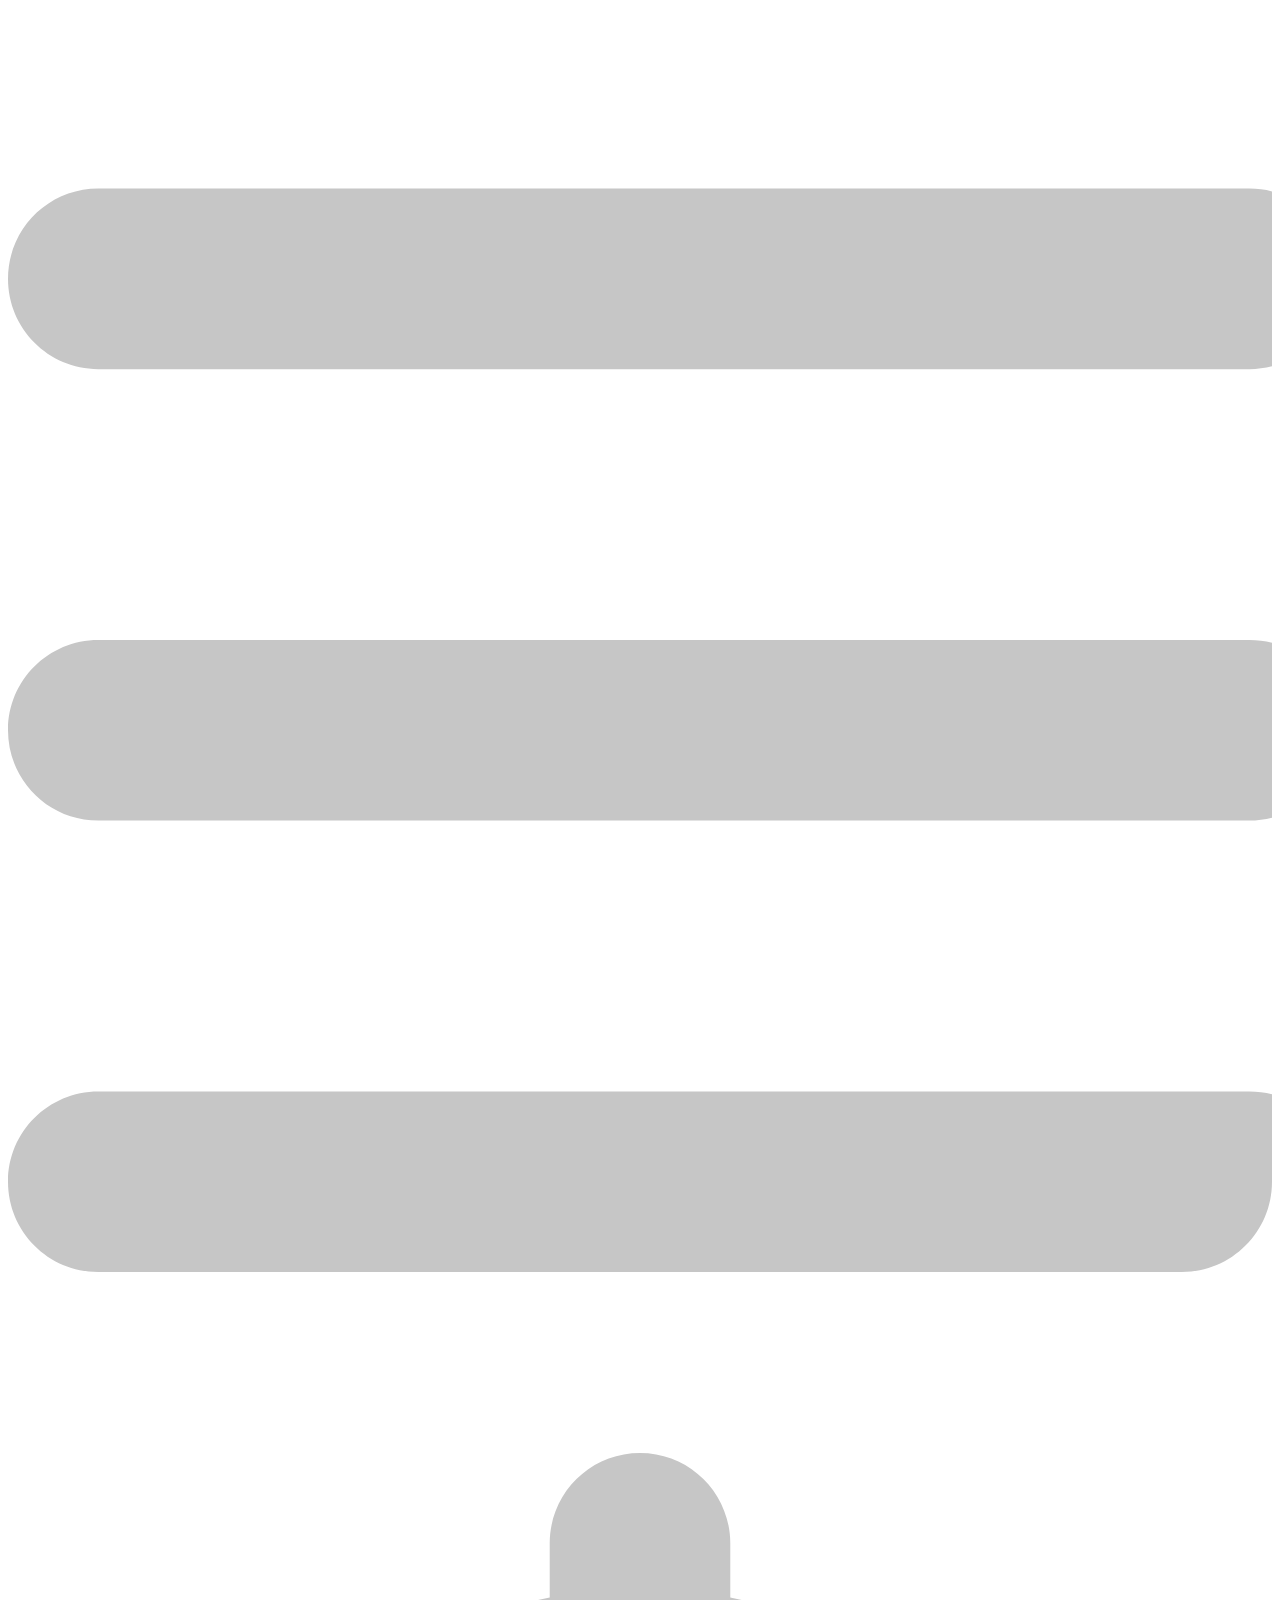
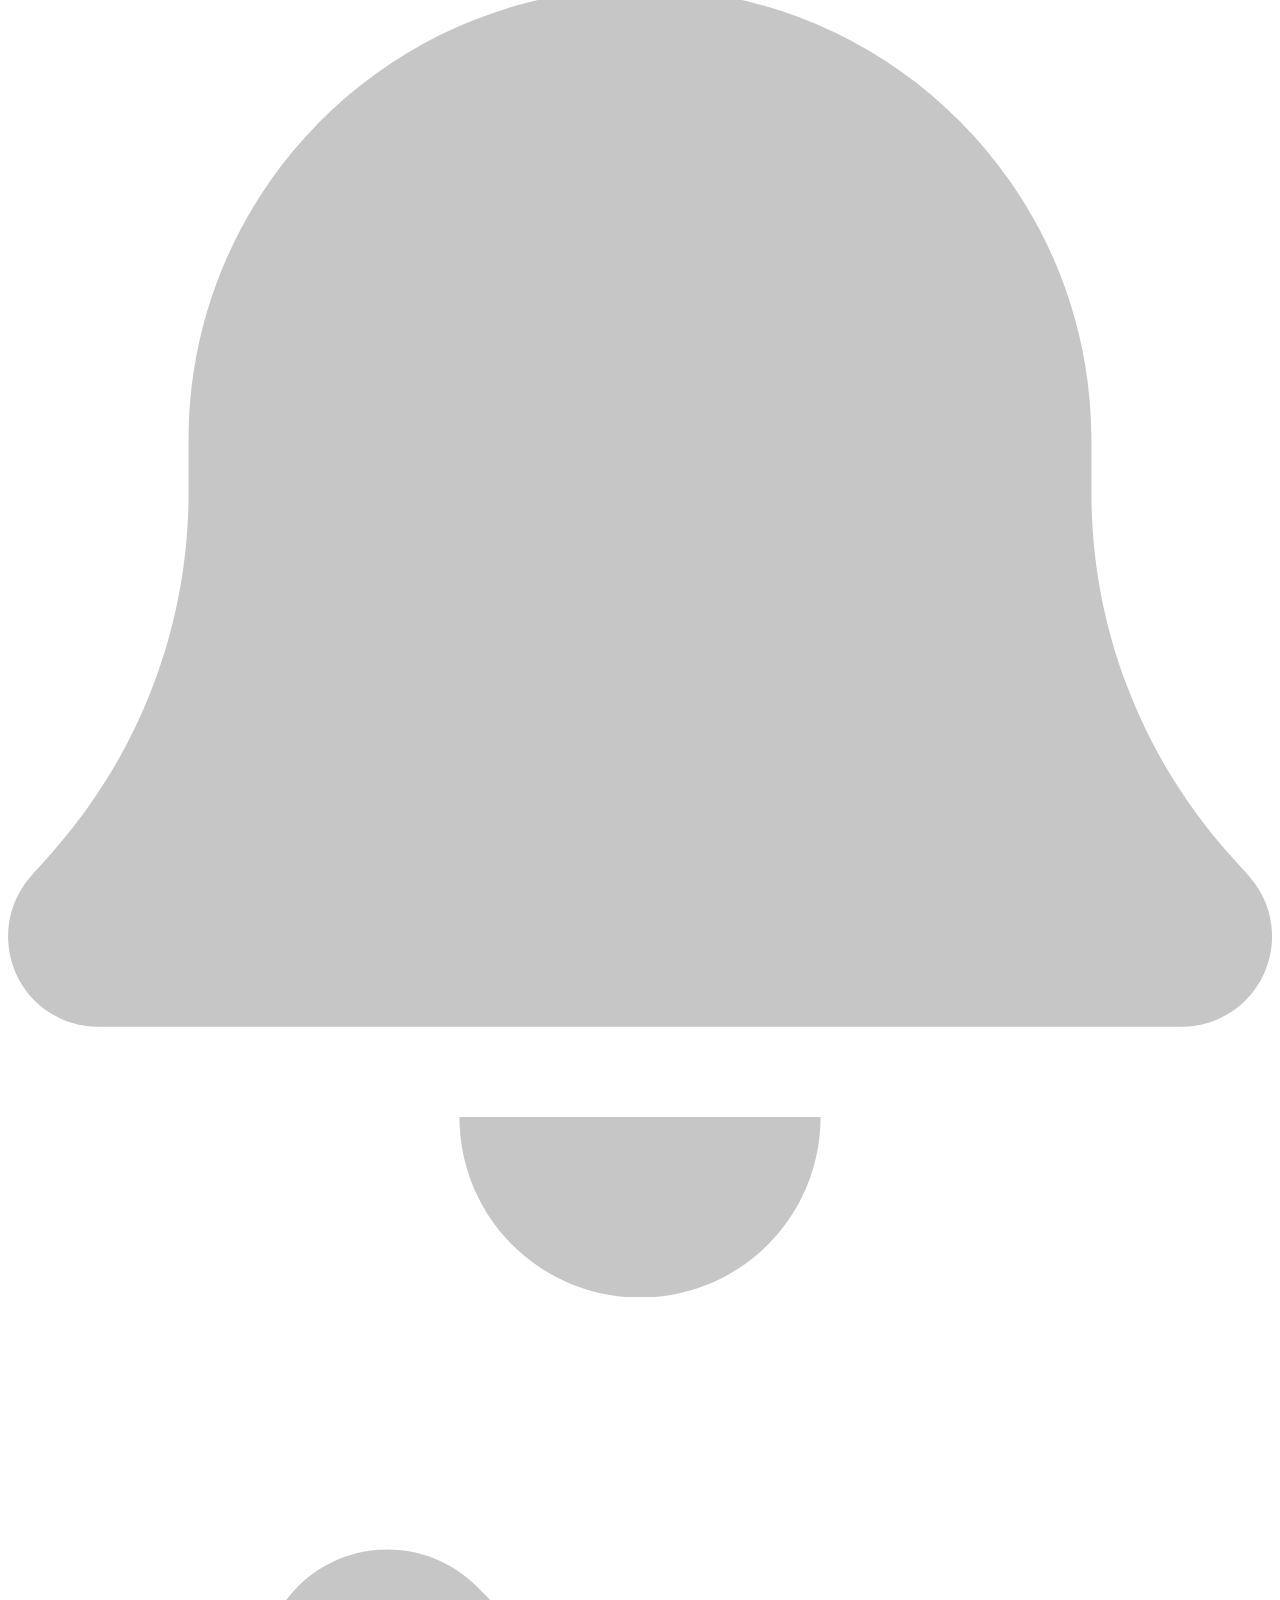
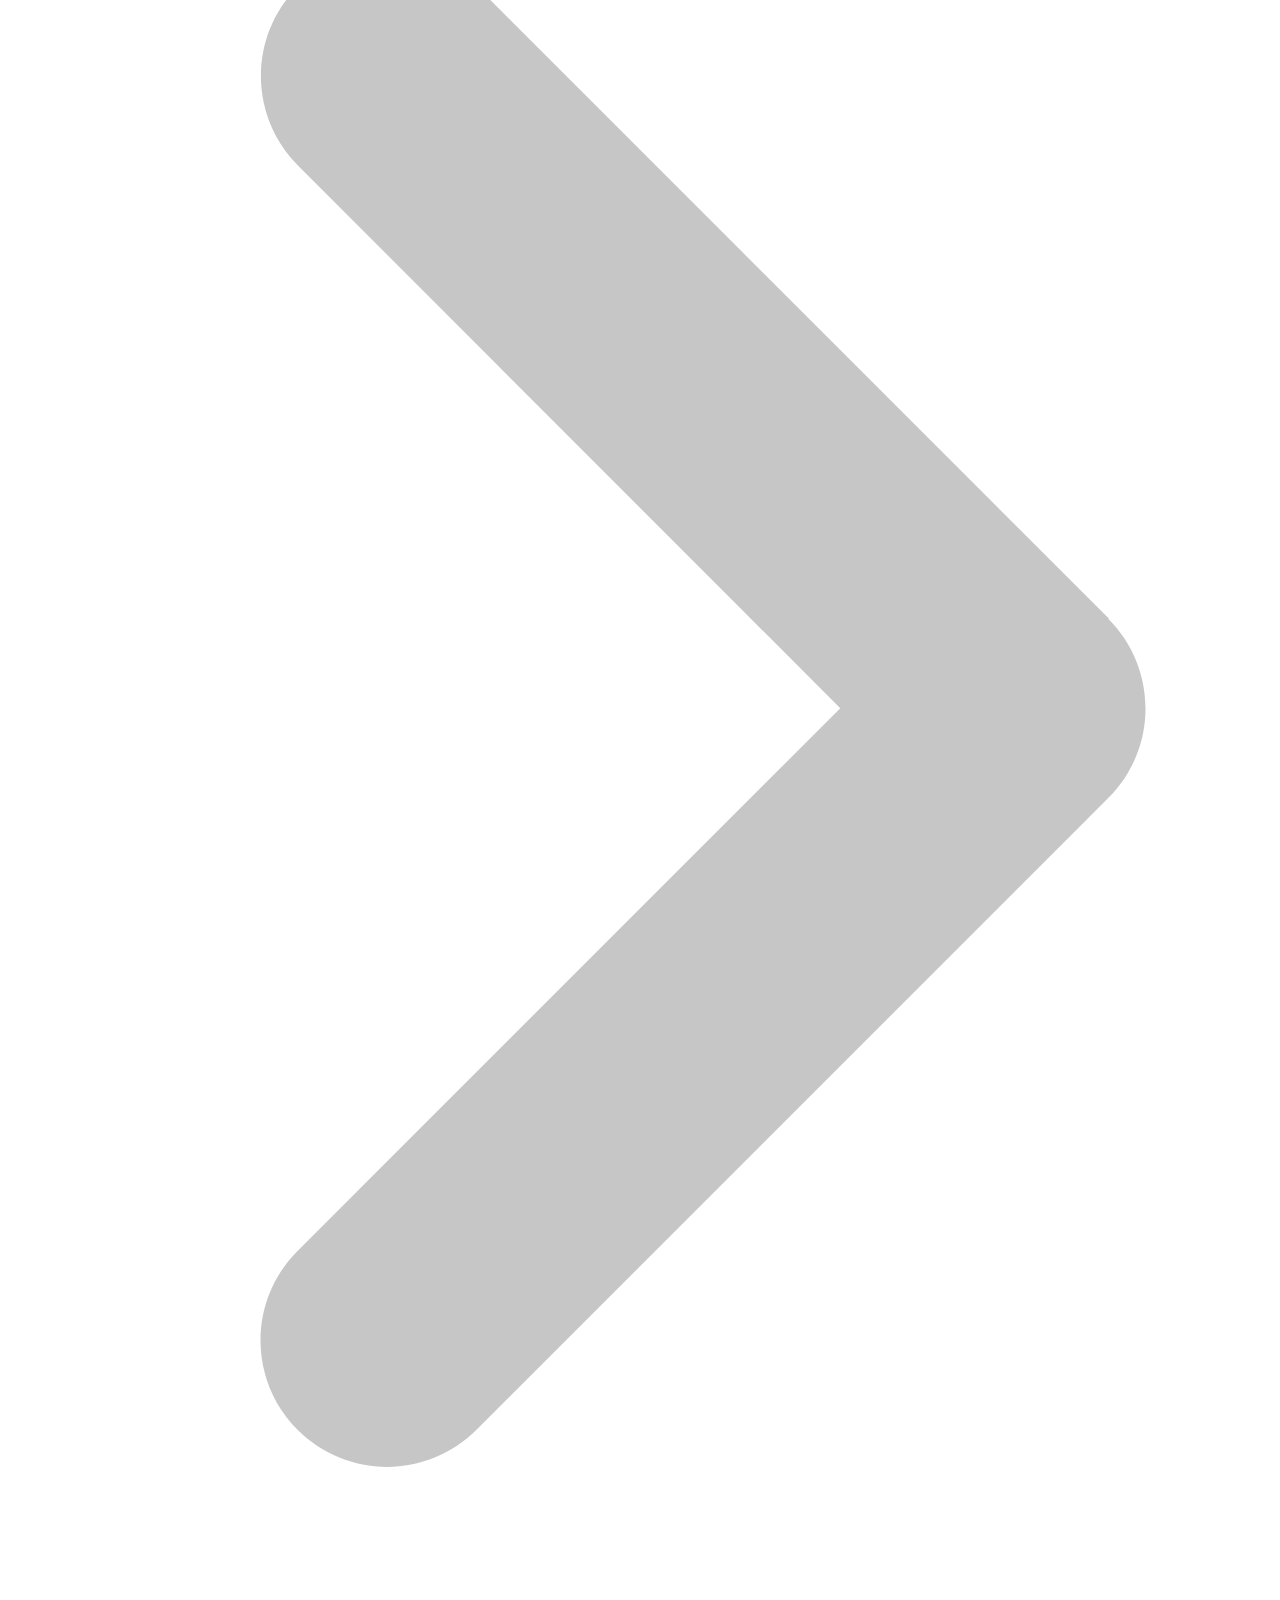
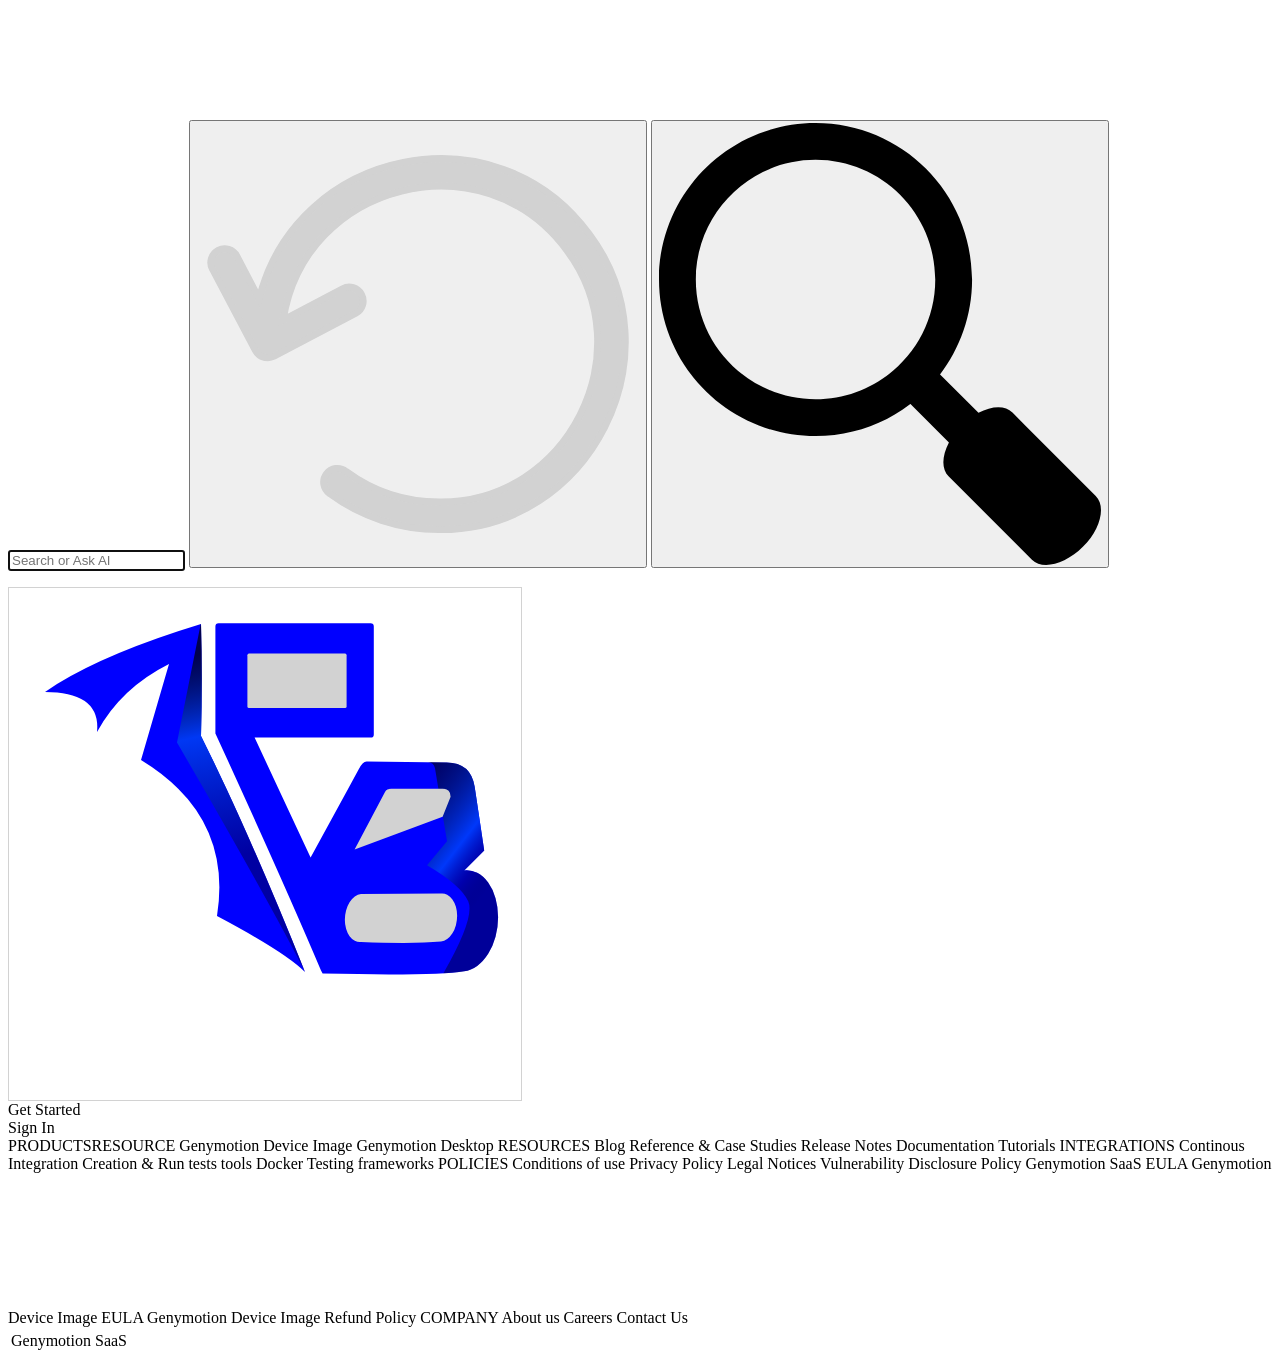
==== web/web/frontend/index.html @ a0a45331 "update" ====
<html>

<head>
	<meta charset="UTF-8">
	<meta name="viewport" content="width=device-width, initial-scale=1.0">
	<link rel="stylesheet" type="text/css" href="dummy.css" />
</head>

<body>
	<header>
		<div class="header-A">
			<svg class="drop-down-bar" xmlns="http://www.w3.org/2000/svg" viewBox="0 0 448 512">
				<path fill="#c6c6c6"
					d="M0 96C0 78.3 14.3 64 32 64H440c17.7 0 32 14.3 32 32s-14.3 32-32 32H32C14.3 128 0 113.7 0 96zM0 256c0-17.7 14.3-32 32-32H440c17.7 0 32 14.3 32 32s-14.3 32-32 32H32c-17.7 0-32-14.3-32-32zM448 416c0 17.7-14.3 32-32 32H32c-17.7 0-32-14.3-32-32s14.3-32 32-32H440c17.7 0 32 14.3 32 32z" />
			</svg>
			<svg class="notification" xmlns="http://www.w3.org/2000/svg" viewBox="0 0 448 512">
				<path fill="#c6c6c6"
					d="M224 0c-17.7 0-32 14.3-32 32l0 19.2C119 66 64 130.6 64 208l0 18.8c0 47-17.3 92.4-48.5 127.6l-7.4 8.3c-8.4 9.4-10.4 22.9-5.3 34.4S19.4 416 32 416l384 0c12.6 0 24-7.4 29.2-18.9s3.1-25-5.3-34.4l-7.4-8.3C401.3 319.2 384 273.9 384 226.8l0-18.8c0-77.4-55-142-128-156.8L256 32c0-17.7-14.3-32-32-32zm45.3 493.3c12-12 18.7-28.3 18.7-45.3l-64 0-64 0c0 17 6.7 33.3 18.7 45.3s28.3 18.7 45.3 18.7s33.3-6.7 45.3-18.7z" />
			</svg>
			<svg class="exit" xmlns="http://www.w3.org/2000/svg" viewBox="0 0 320 512">
				<path fill="#c6c6c6"
					d="M278.6 233.4c12.5 12.5 12.5 32.8 0 45.3l-160 160c-12.5 12.5-32.8 12.5-45.3 0s-12.5-32.8 0-45.3L210.7 256 73.4 118.6c-12.5-12.5-12.5-32.8 0-45.3s32.8-12.5 45.3 0l160 160z" />
			</svg>
		</div>
		<div class="header-B">
			<form class="search-bar">
				<input id="search-form" type="text" placeholder="Search or Ask AI" autocomplete="off" autofocus="off" />
				<button id="search-reset" type="reset">
					<svg height="50%" fill="#d2d2d2" viewBox="0 0 64 64" xmlns="http://www.w3.org/2000/svg">
						<path stroke="#d2d2d2" stroke-width="1"
							d="m56.79 16.09c-13.45-18.41-42.4-12.38-47.79 9.37l-3.23-6.19a2 2 0 0 0 -3.54 1.87l6.22 11.79a2.07 2.07 0 0 0 1.81 1.07 2.35 2.35 0 0 0 .9-.23l11.84-6.22a2 2 0 0 0 -1.92-3.55l-8.6 4.54c3-19.93 29-26.54 41.08-10.09 11.11 14.82.09 36.59-18.45 36.43a22.73 22.73 0 0 1 -13.54-4.44 2 2 0 1 0 -2.37 3.22 26.62 26.62 0 0 0 15.91 5.22c21.78.19 34.73-25.38 21.68-42.79z" />
					</svg>
				</button>
				<button id="search-button" type="submit">
					<svg height="50%" xmlns="http://www.w3.org/2000/svg" viewBox="0 0 24 24">
						<path
							d="M 13.261719 14.867188 L 15.742188 17.347656 C 15.363281 18.070313 15.324219 18.789063 15.722656 19.1875 L 20.25 23.714844 C 20.820313 24.285156 22.0625 23.972656 23.015625 23.015625 C 23.972656 22.058594 24.285156 20.820313 23.714844 20.25 L 19.191406 15.722656 C 18.789063 15.324219 18.070313 15.363281 17.347656 15.738281 L 14.867188 13.261719 Z M 8.5 0 C 3.804688 0 0 3.804688 0 8.5 C 0 13.195313 3.804688 17 8.5 17 C 13.195313 17 17 13.195313 17 8.5 C 17 3.804688 13.195313 0 8.5 0 Z M 8.5 15 C 4.910156 15 2 12.089844 2 8.5 C 2 4.910156 4.910156 2 8.5 2 C 12.089844 2 15 4.910156 15 8.5 C 15 12.089844 12.089844 15 8.5 15 Z">
						</path>
					</svg>
				</button>
			</form>
		</div>
		<!--			<div class="header-C"></div>-->

	</header>
	<section class="landing-page">
		<div class="landpage-graphic">
			<svg width="512" height="512" viewBox="0 0 640 640" style="border: 1px solid; color: #d2d2d2">
				<style>
					#shape-struct,
					#shape-shades,
					#shape-holes {
						fill: blue;
						stroke-width: 0;
					}

					#shape-shades #m-sh {
						fill: url(#m-gradient)
					}

					#shape-shades #g-sh {
						fill: url(#g-gradient)
					}

					#shape-holes {
						fill: #d2d2d2
					}
				</style>
				<defs>
					<linearGradient id="m-gradient" x1="0%" y1="0%" x2="8%" y2="100%" spreadMethod="reflect">
						<stop offset="10%" style="stop-color:black;stop-opacity:.7" />
						<stop offset="33.5%" style="stop-color:#0038f4; stop-opacity:1" />
						<stop offset="70%" style="stop-color:darkblue;stop-opacity:.8" />
					</linearGradient>
					<linearGradient id="g-gradient" x1="5%" y1="0%" x2="40%" y2="80%">
						<stop offset="0%" style="stop-color:black;stop-opacity:.6" />
						<stop offset="60%" style="stop-color:#0038fa;stop-opacity:1" />
						<stop offset="80%" style="stop-color:darkblue;stop-opacity:.7" />
						<stop offset="100%" style="stop-color:black;stop-opacity:.4" />
					</linearGradient>
				</defs>

				<g id="shape-struct">
					<path id="m"
						d="M60 120 q65 -40 180 -75q2 65 -0 140q60 120 130 295q-25 -25 -110 -70q20 -125 -95 -195l35 -120q-60 30 -90 85q5 -50 -65 -50z" />
					<path id="pvg"
						d="M390 478 q-50 -118 -132 -296 l0 -134q0 -4 4 -4l190 0q4 0 4 4l0 135q0 4 -4 4l-145 0 l70 150 60 -110q5 -10 10 -10l100 1q30 0 35 30l12 80l-25 25a4 6 5 0 1 0 126q-35 6 -177 3z" />
				</g>
				<g id="shape-shades">
					<path id="m-sh" d="M240 45 q2 65 0 140q60 120 130 295 q-40 -80 -160 -287 l29.5 -147.5z"
						stroke="green" />
					<path id="g-sh"
						d="M527 217.8 l20 .2 q30 0 35 30l12 80l-25 25a4 6 5 0 1 0 126q-5 1.3 -26 2.5q40 -70 31 -90t-51.5 -45l25 -30l-15 -91.23q-1.5 -7.5 -8.75 -7.5z" />
				</g>
				<g id="shape-holes">
					<path id="p-s" d="M300 82 h120 q2 0 2 2 v64 q0 2 -2 2 h-120 q-2 0 -2 -2 v-64 q0 -2 2 -2z" />
					<path id="g-t" d="M432 327 l38 -72q2 -4 8 -4h64 q10 0 10 10l-10 25z" />
					<path id="g-b" d="M540 382 a4 6 5 0 1 0 60q-35 3 -100 .5a4 6 5 0 1 0 -60z" />
				</g>
			</svg>
			<!--<svg xmlns="http://www.w3.org/2000/svg" viewBox="0 0 224 304" preserveAspectRatio="none">
				<g>
					<g>
						<path id="I" d="M4 4 h40 v256 h-40 v-256z" />
						<path id="L" d="M4 264 l44 0 l0 -260 l40 0 l0 296 l-84 0 l0 -28z" />
						<path id="P" d="M92 4 h112 q16 0 16 16 v53 q0 16 -16 16 h-72 v43 h-40 v-128z" />
						<rect id="O" width="128" height="80" x="92" y="136" rx="16" ry="16"></rect>
						<path d="M92 220 h112 q16 0 16 16 v48 q0 16 -16 16 h-112 v-80z" />
					</g>
					<g id="path-space">
						<path d="M132 26 h60 q8 0 8 8 v32 h-68 v-40" />
						<rect width="88" height="40" x="112" y="156" rx="8" ry="8"></rect>
						<path d="M111 240 h80 q8 0 8 8 v32 h-88 v-40z" fill-opacity="1" />
					</g>
				</g>
			</svg>-->
		</div>
	</section>
	<div class="grid-system">
		<div class="grid-children grid-A">
			<div class="grid-A-children grid-A-logo"></div>
			<div class="grid-A-children grid-A-content"></div>
			<div class="grid-A-children grid-A-button">
				Get Started
			</div>
		</div>
		<div class="grid-children grid-B">
			<span>Sign In</span>
		</div>
		<div class="grid-children grid-C"></div>
		<div class="grid-children grid-D"></div>
		<div class="grid-children grid-E"></div>
		<div class="grid-children grid-F"></div>
		<div class="grid-children grid-G"></div>
		<div class="grid-children grid-H">
			<div class="grid-H-children grid-H-content-1"></div>
			<div class="grid-H-children grid-H-content-2">
				<div class="grid-H-content2-divA">
					<div class="features feature-A"></div>
					<div class="features feature-B"></div>
					<div class="features feature-C"></div>
					<div class="features feature-D"></div>
					<div class="features feature-E"></div>
					<div class="features feature-F"></div>
				</div>
				<div class="grid-H-content2-divB">
					<div class="features feature-G"></div>
					<div class="features feature-H"></div>
					<div class="features feature-I"></div>
					<div class="features feature-J"></div>
					<div class="features feature-K"></div>
					<div class="features feature-L"></div>
				</div>
			</div>
		</div>
		<div class="grid-children grid-I"></div>
		<div class="grid-children grid-J"></div>
		<div class="grid-children grid-K"></div>
		<div class="grid-children grid-L">
			<div class="footer">
				<table>
					<tr>PRODUCTS</tr>
					<td>Genymotion SaaS</td>
					<td></td>
					<td></td>
					<td></td>
					<tr>RESOURCE</tr>
					<td></td>
					<td></td>
					Genymotion Device Image
					Genymotion Desktop
					RESOURCES
					Blog
					Reference & Case Studies
					Release Notes
					Documentation
					Tutorials
					INTEGRATIONS
					Continous Integration
					Creation & Run tests tools
					Docker
					Testing frameworks
					POLICIES
					Conditions of use
					Privacy Policy
					Legal Notices
					Vulnerability Disclosure Policy
					Genymotion SaaS EULA
					Genymotion Device Image EULA
					Genymotion Device Image Refund Policy
					COMPANY
					About us
					Careers
					Contact Us
			</div>
		</div>

	</div>
	<svg>
		<filter id="noise">
			<feTurbulence baseFrequency="1" type="fractalNoise" numOctave=".5"></feTurbulence>
		</filter>
	</svg>
</body>

</html>
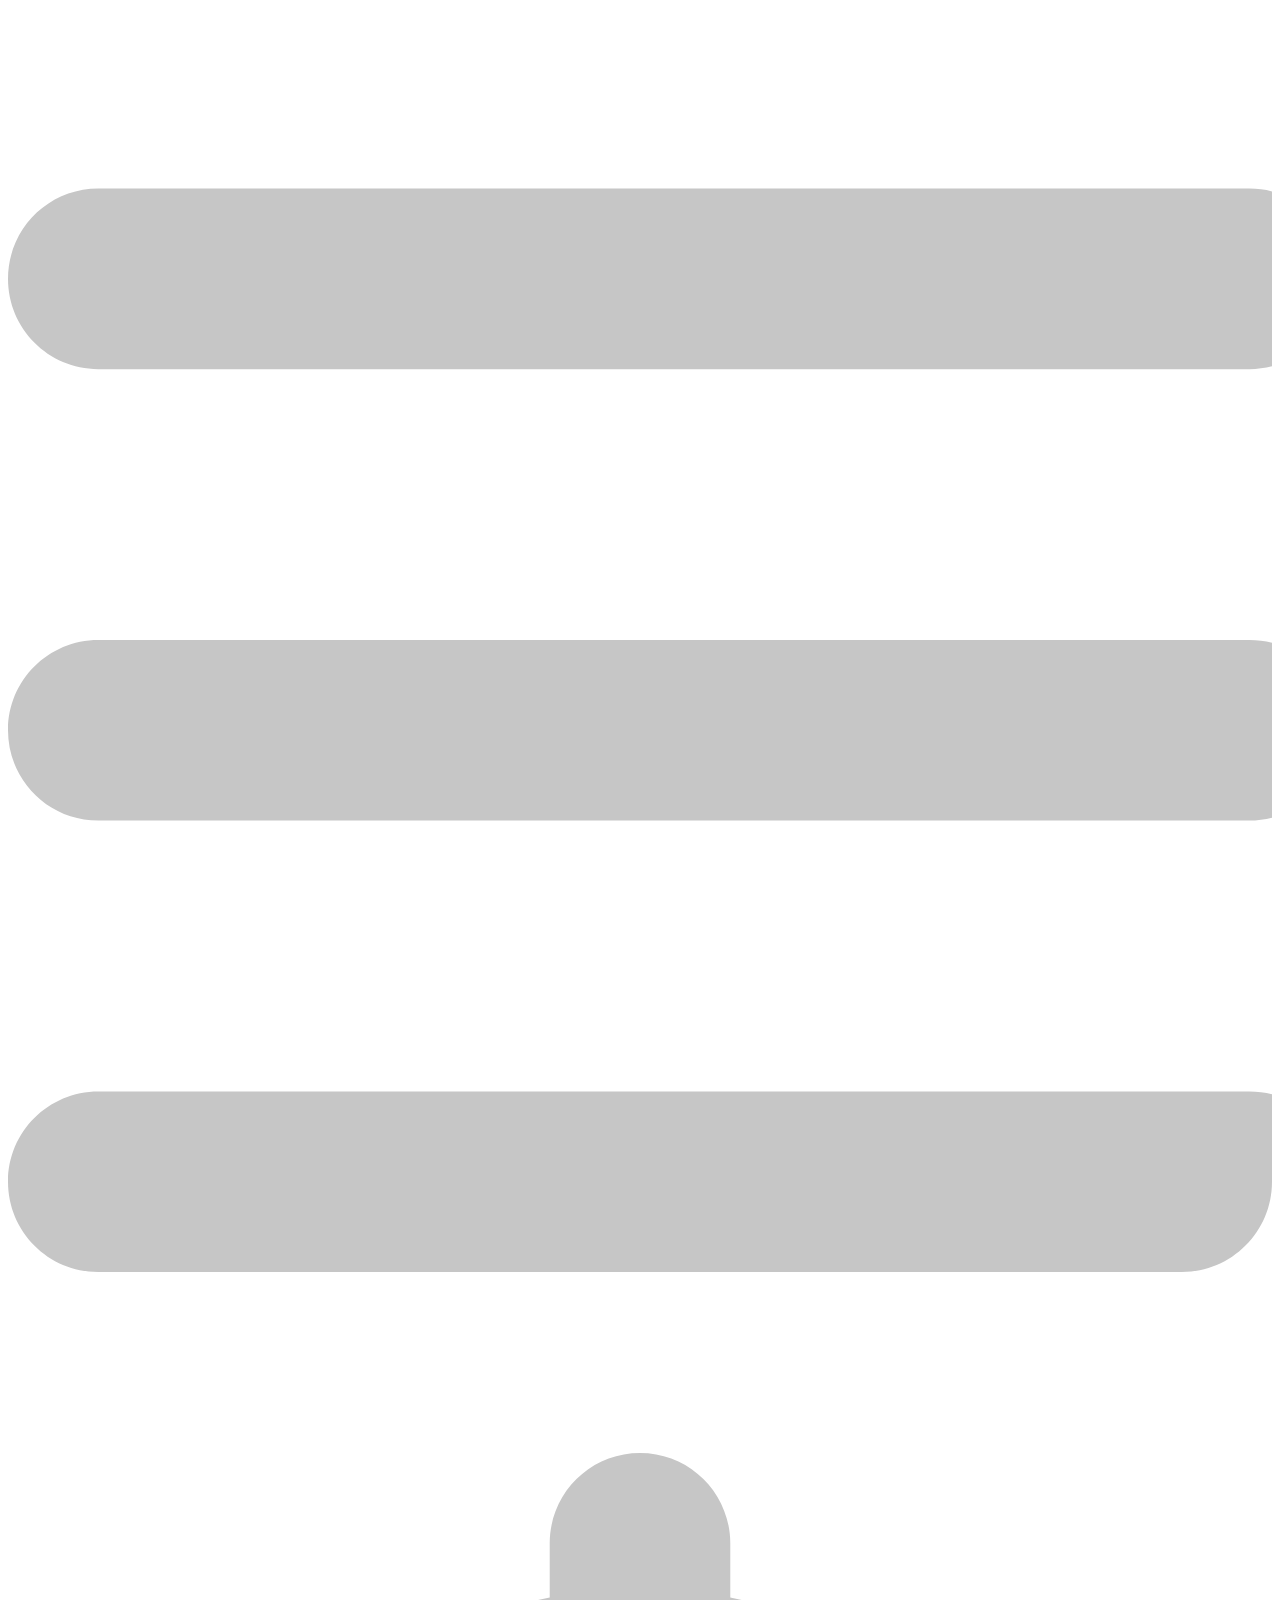
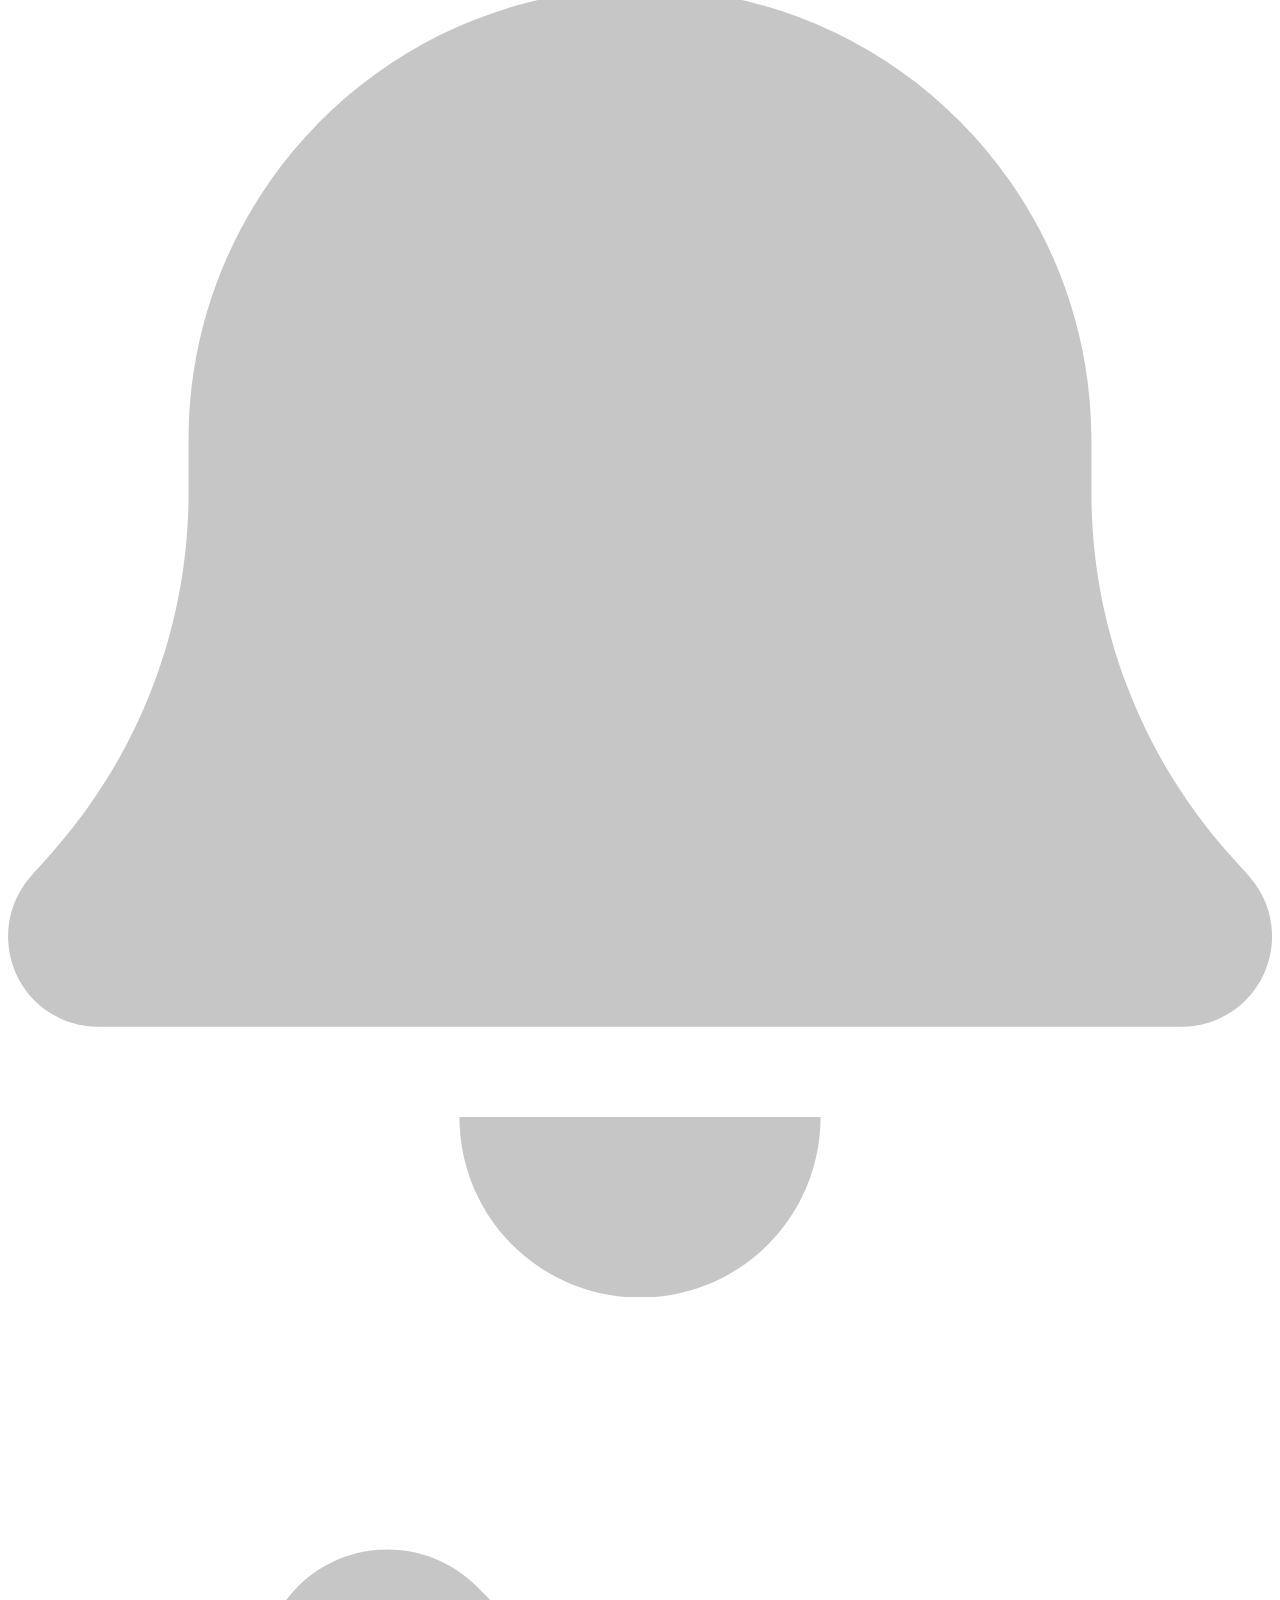
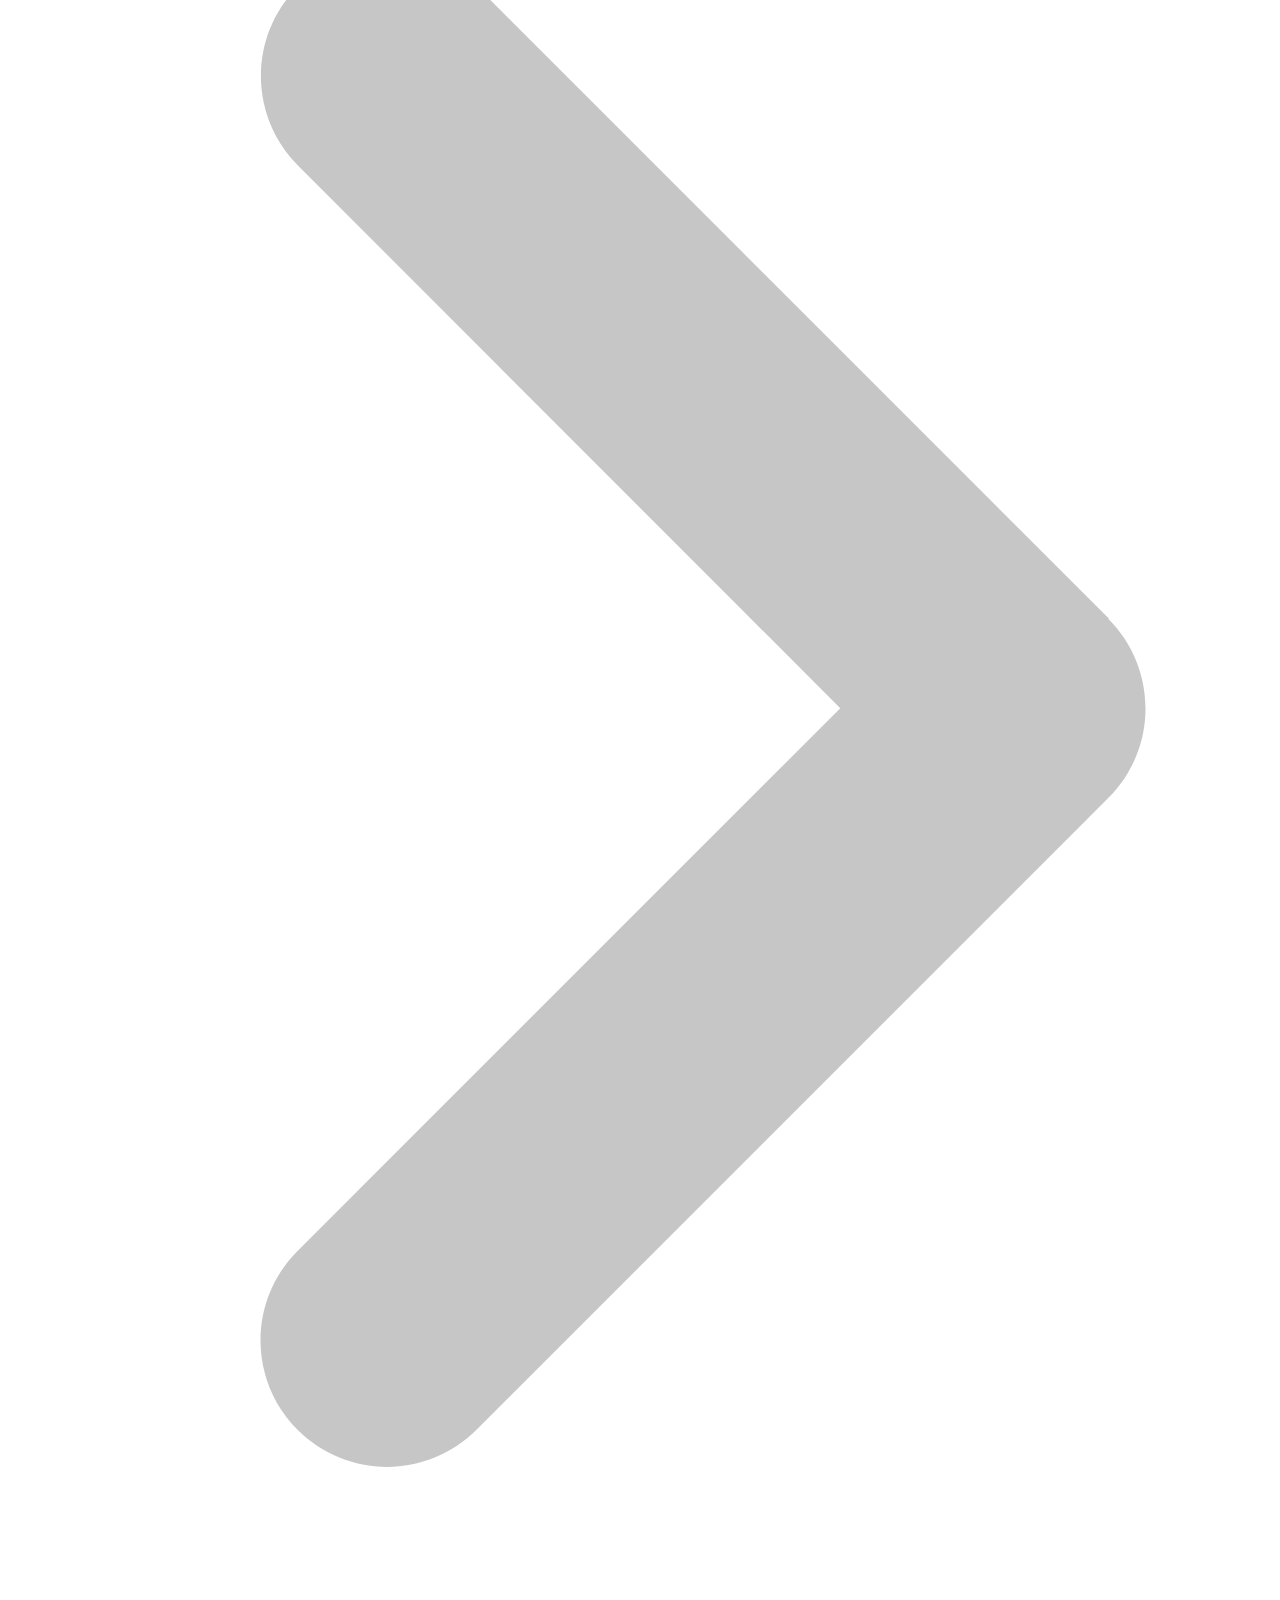
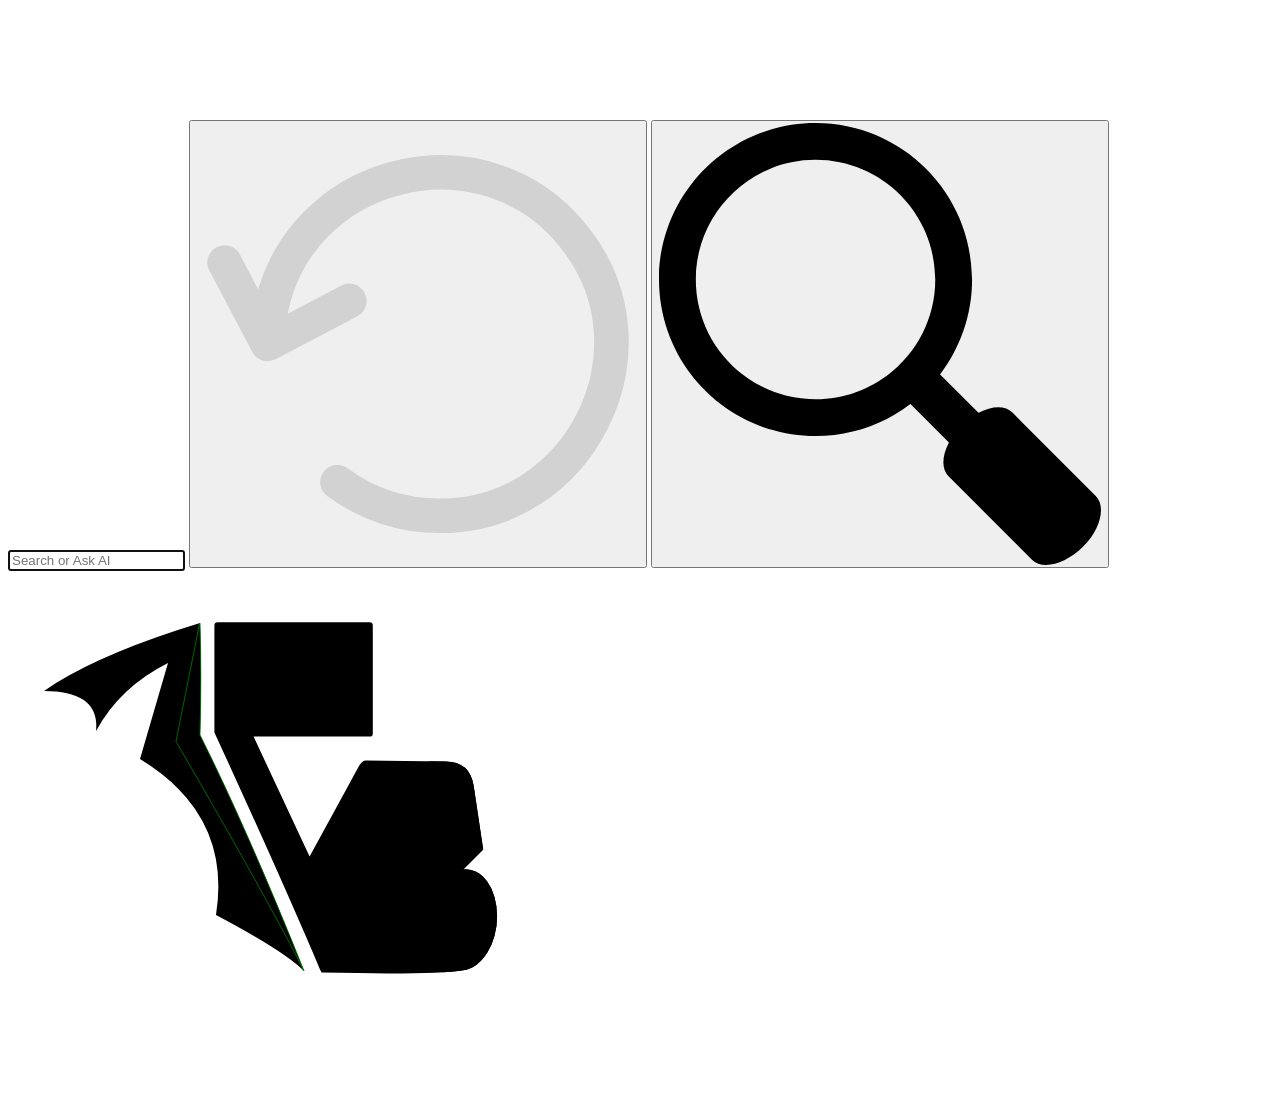
==== commit dada5668: "web" ====
--- a/web/web/frontend/index.html
+++ b/web/web/frontend/index.html
@@ -44,28 +44,9 @@
 
 	</header>
 	<section class="landing-page">
+		<div class="landpage-lighting"></div>
 		<div class="landpage-graphic">
-			<svg width="512" height="512" viewBox="0 0 640 640" style="border: 1px solid; color: #d2d2d2">
-				<style>
-					#shape-struct,
-					#shape-shades,
-					#shape-holes {
-						fill: blue;
-						stroke-width: 0;
-					}
-
-					#shape-shades #m-sh {
-						fill: url(#m-gradient)
-					}
-
-					#shape-shades #g-sh {
-						fill: url(#g-gradient)
-					}
-
-					#shape-holes {
-						fill: #d2d2d2
-					}
-				</style>
+			<svg width="512" height="512" viewBox="0 0 640 640" style="border: none; color: #d2d2d2">
 				<defs>
 					<linearGradient id="m-gradient" x1="0%" y1="0%" x2="8%" y2="100%" spreadMethod="reflect">
 						<stop offset="10%" style="stop-color:black;stop-opacity:.7" />
@@ -115,92 +96,14 @@
 				</g>
 			</svg>-->
 		</div>
+		<!--<hr />
+		<hr />-->
+
+		<!--<div class="landing-page-navigator">
+			<div class="block-1"></div>
+			<div class="block-2"></div>
+		</div>-->
 	</section>
-	<div class="grid-system">
-		<div class="grid-children grid-A">
-			<div class="grid-A-children grid-A-logo"></div>
-			<div class="grid-A-children grid-A-content"></div>
-			<div class="grid-A-children grid-A-button">
-				Get Started
-			</div>
-		</div>
-		<div class="grid-children grid-B">
-			<span>Sign In</span>
-		</div>
-		<div class="grid-children grid-C"></div>
-		<div class="grid-children grid-D"></div>
-		<div class="grid-children grid-E"></div>
-		<div class="grid-children grid-F"></div>
-		<div class="grid-children grid-G"></div>
-		<div class="grid-children grid-H">
-			<div class="grid-H-children grid-H-content-1"></div>
-			<div class="grid-H-children grid-H-content-2">
-				<div class="grid-H-content2-divA">
-					<div class="features feature-A"></div>
-					<div class="features feature-B"></div>
-					<div class="features feature-C"></div>
-					<div class="features feature-D"></div>
-					<div class="features feature-E"></div>
-					<div class="features feature-F"></div>
-				</div>
-				<div class="grid-H-content2-divB">
-					<div class="features feature-G"></div>
-					<div class="features feature-H"></div>
-					<div class="features feature-I"></div>
-					<div class="features feature-J"></div>
-					<div class="features feature-K"></div>
-					<div class="features feature-L"></div>
-				</div>
-			</div>
-		</div>
-		<div class="grid-children grid-I"></div>
-		<div class="grid-children grid-J"></div>
-		<div class="grid-children grid-K"></div>
-		<div class="grid-children grid-L">
-			<div class="footer">
-				<table>
-					<tr>PRODUCTS</tr>
-					<td>Genymotion SaaS</td>
-					<td></td>
-					<td></td>
-					<td></td>
-					<tr>RESOURCE</tr>
-					<td></td>
-					<td></td>
-					Genymotion Device Image
-					Genymotion Desktop
-					RESOURCES
-					Blog
-					Reference & Case Studies
-					Release Notes
-					Documentation
-					Tutorials
-					INTEGRATIONS
-					Continous Integration
-					Creation & Run tests tools
-					Docker
-					Testing frameworks
-					POLICIES
-					Conditions of use
-					Privacy Policy
-					Legal Notices
-					Vulnerability Disclosure Policy
-					Genymotion SaaS EULA
-					Genymotion Device Image EULA
-					Genymotion Device Image Refund Policy
-					COMPANY
-					About us
-					Careers
-					Contact Us
-			</div>
-		</div>
-
-	</div>
-	<svg>
-		<filter id="noise">
-			<feTurbulence baseFrequency="1" type="fractalNoise" numOctave=".5"></feTurbulence>
-		</filter>
-	</svg>
 </body>
 
-</html>
+</html>
